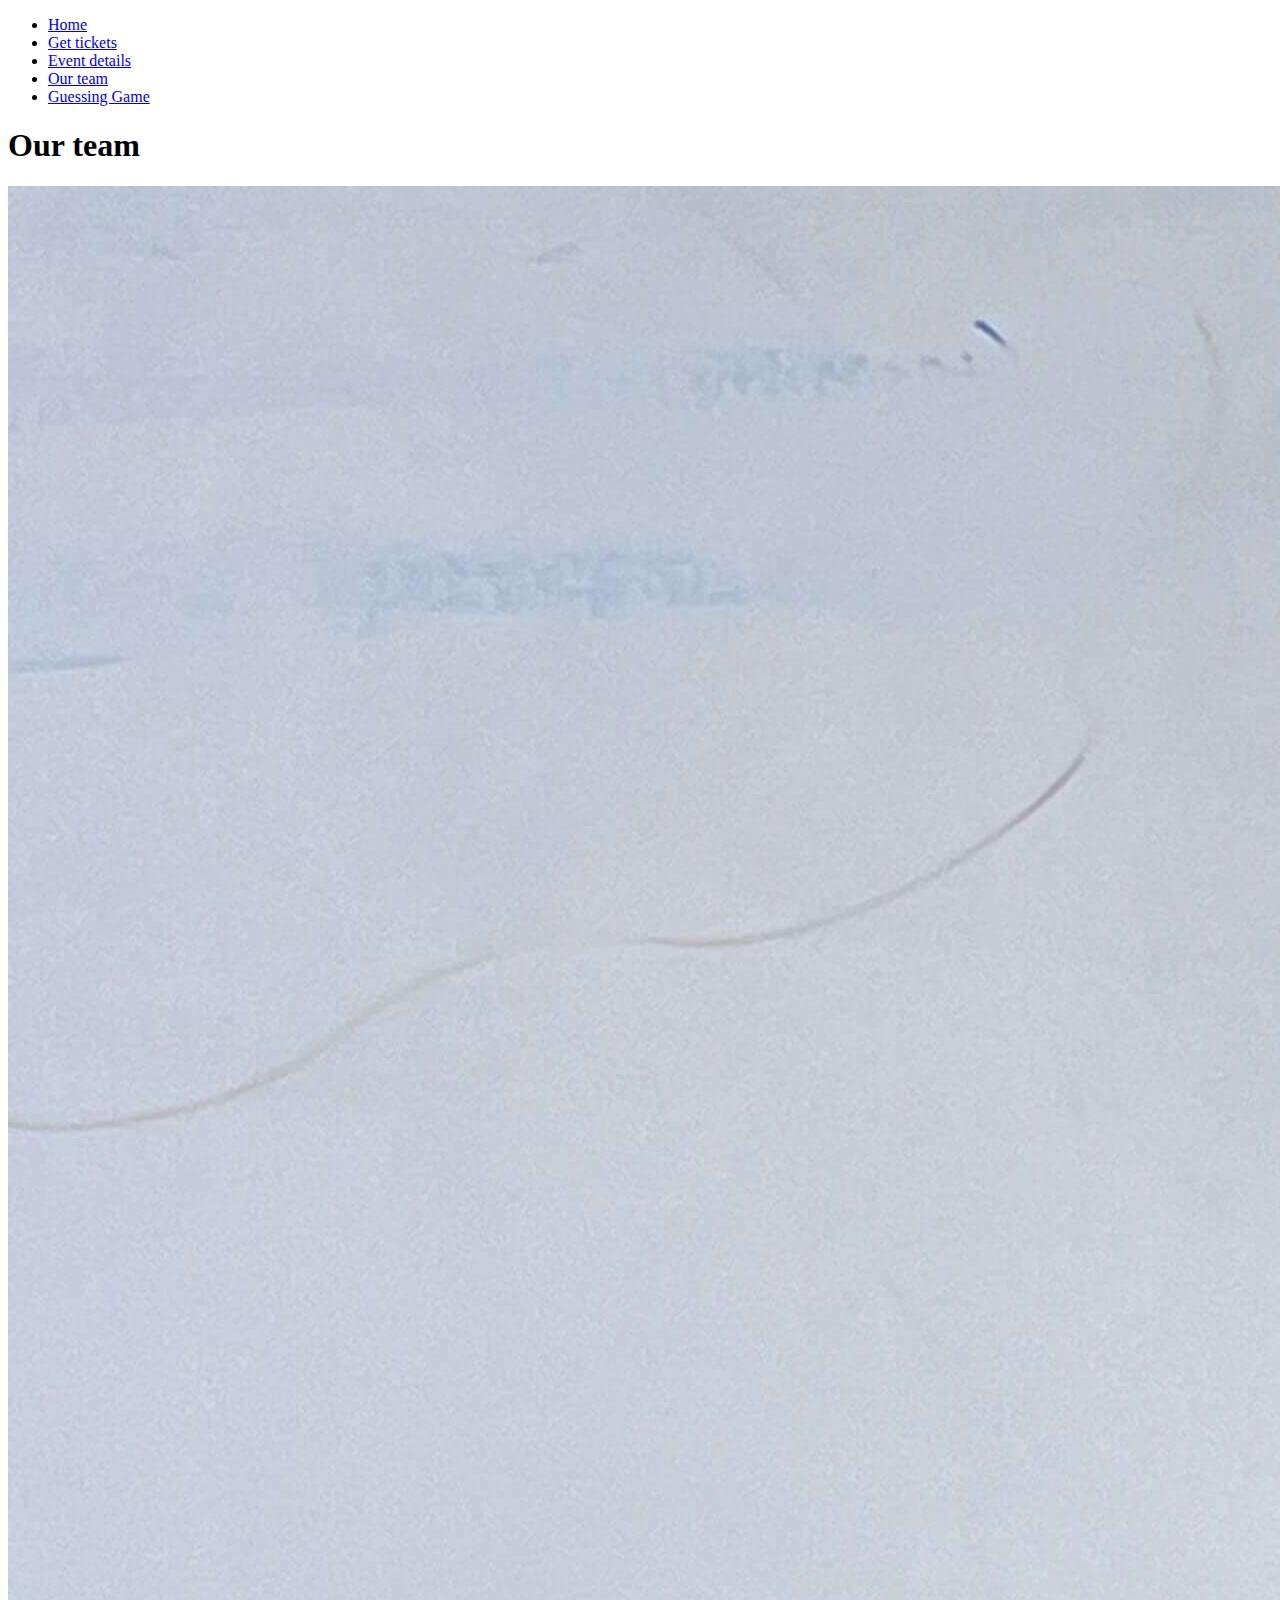
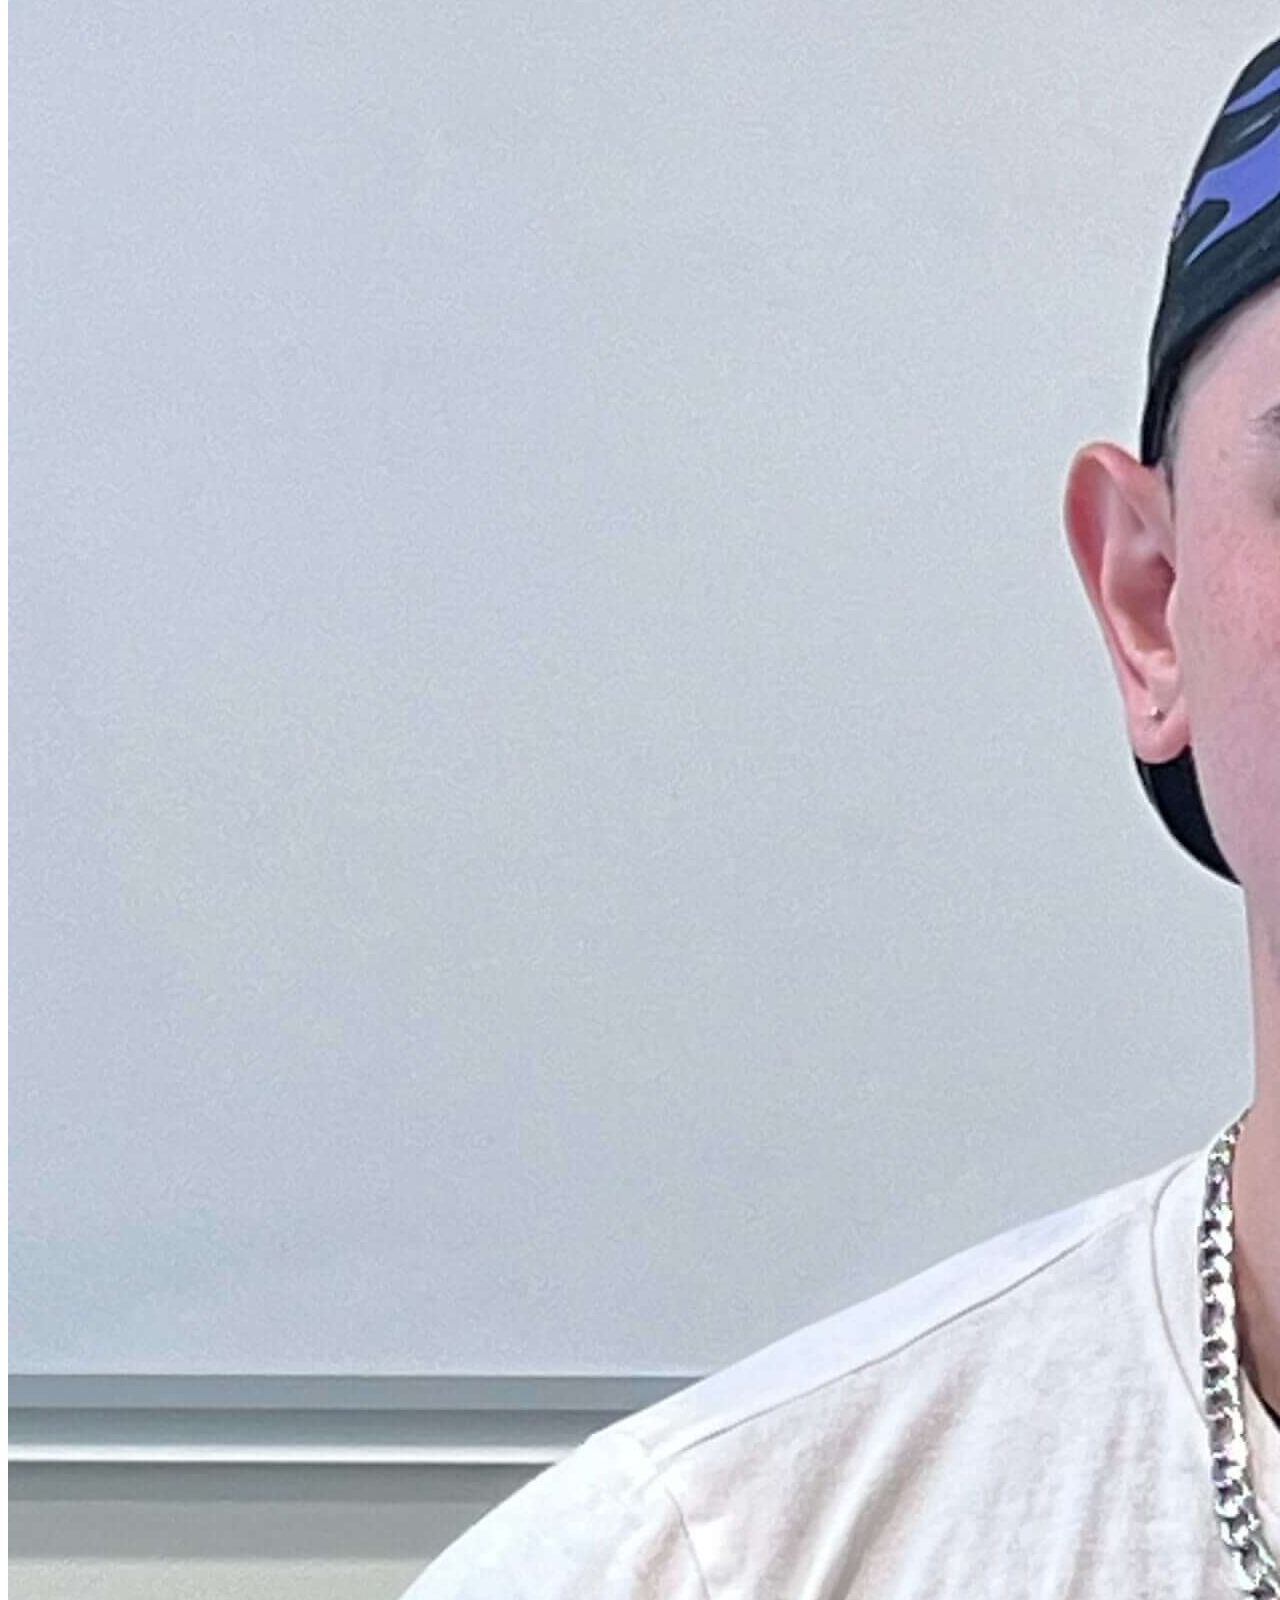
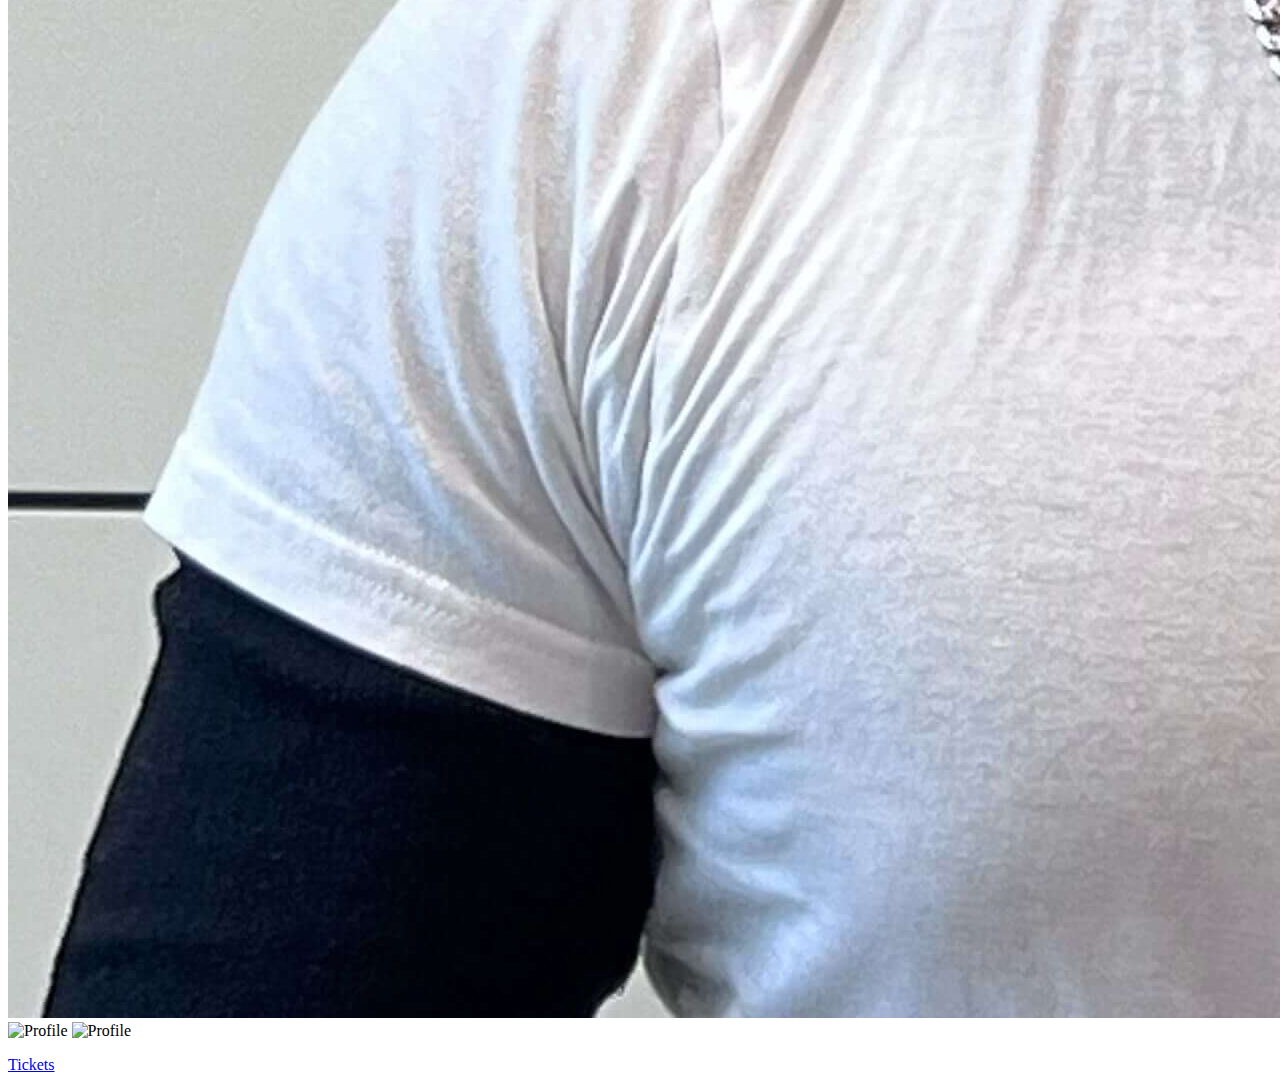
==== page4.html @ 119efa30 "first commit" ====
<!DOCTYPE html>
<html lang="en">
<head>
	<title>Global Action</title>
	<link rel="stylesheet" href="style.css">
	
</head>
<body>
	<div class="wrapper">
		<div class="navbar">
			<ul>
				<li><a href="index.html">Home</a></li>
				<li><a href="page2.html">Get tickets</a></li>
				<li><a href="page3.html">Event details</a></li>
				<li><a href="page4.html">Our team</a></li>
				<li><a href="page5.html">Guessing Game</a></li>
			</ul>
		</div>
		<div class="header">
			<h1>Our team</h1>
			<img class="profileImage" src="Damien.jpg" alt="Profile"/>
			<img class="profileImage" src="Bogdan.jpg" alt="Profile"/>
			<img class="profileImage" src="Linru.jpg" alt="Profile"/>
		</div>
		<div class="main">
			<p></p>
		</div>
	</div>
	
	
	<a href="page2.html">Tickets</a>
</body>

</html>
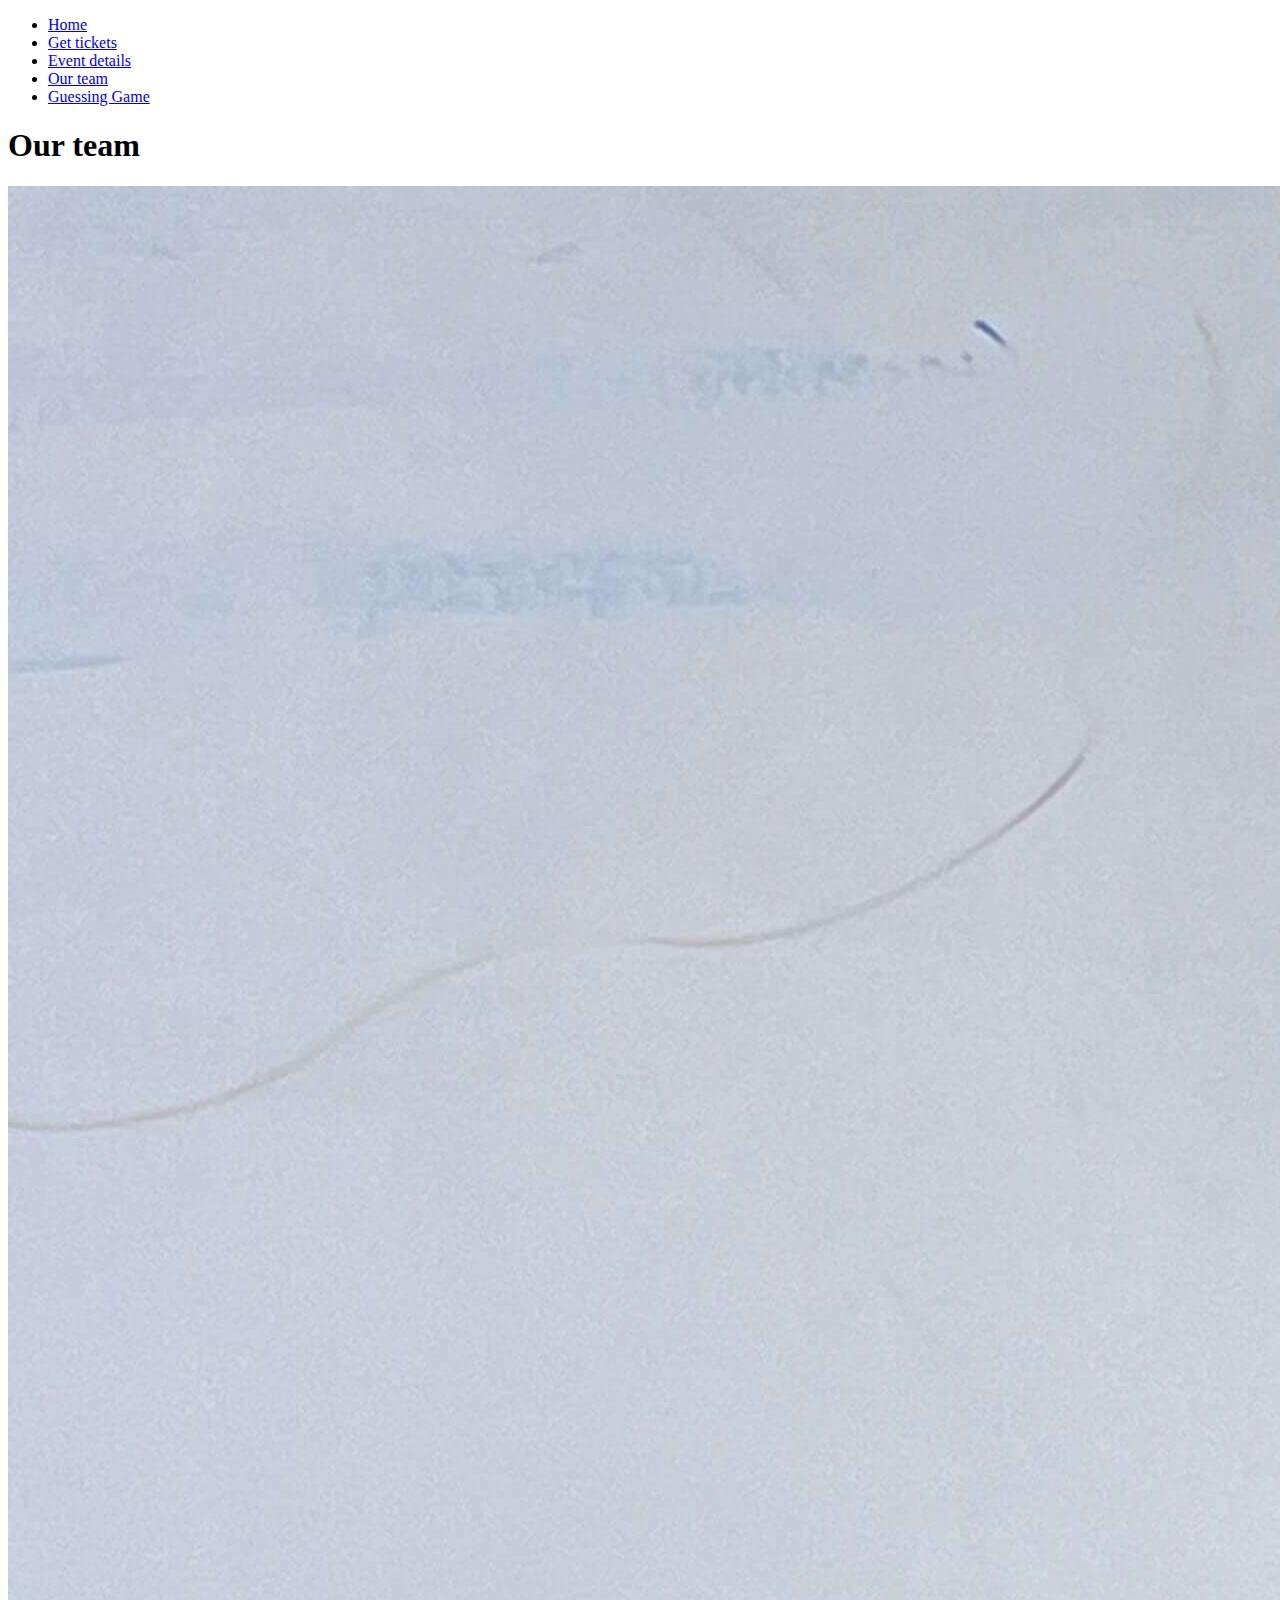
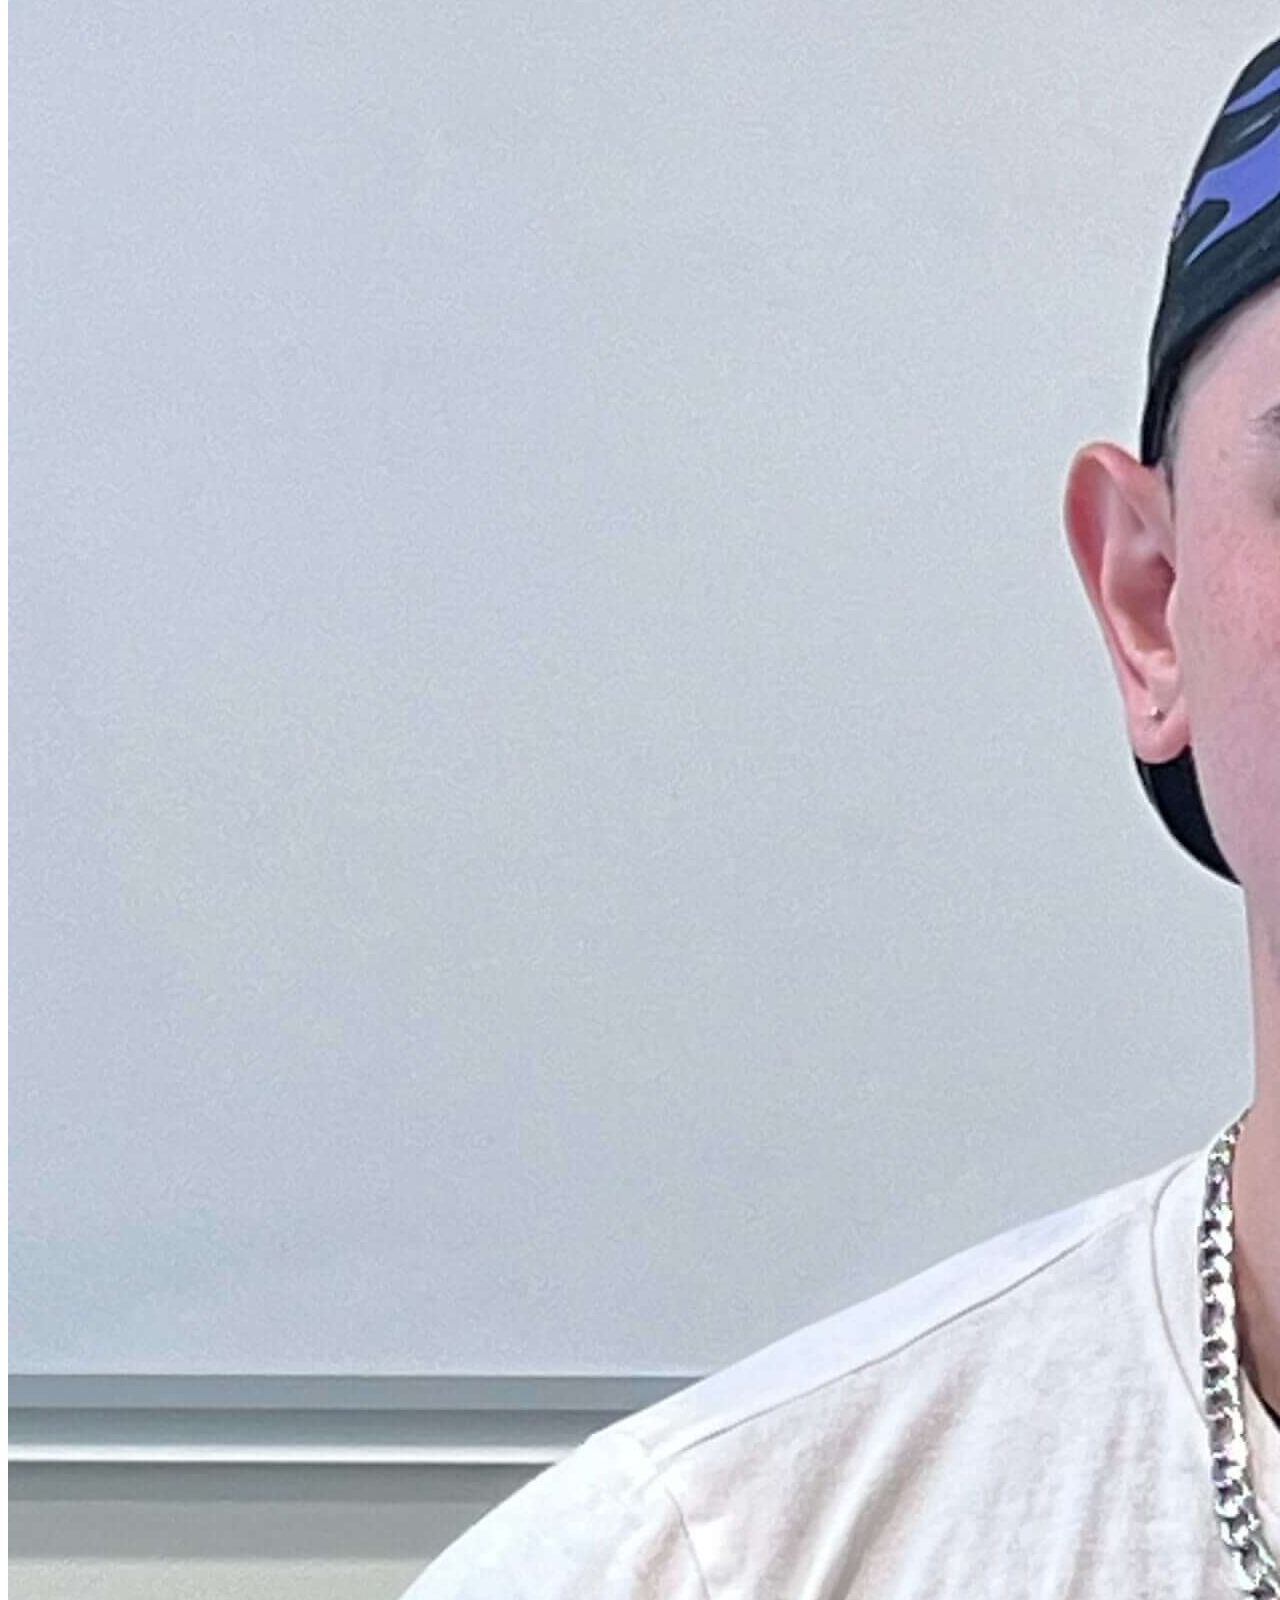
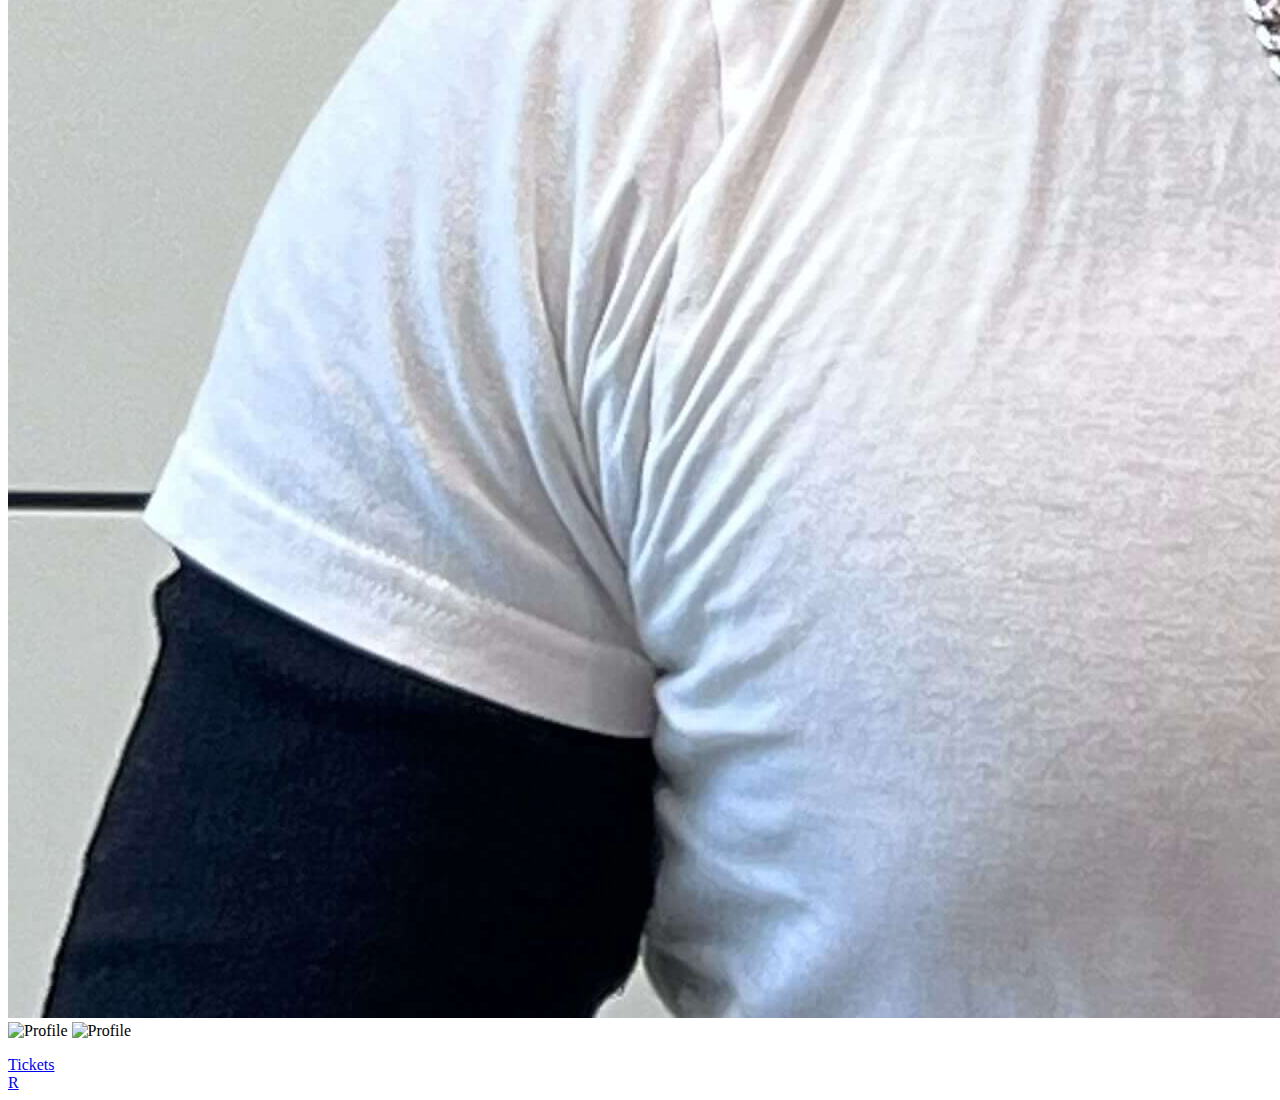
==== commit 88eb178d: "second commit" ====
--- a/page4.html
+++ b/page4.html
@@ -1,21 +1,36 @@
 <!DOCTYPE html>
 <html lang="en">
 <head>
+	<meta charset="utf-8">
+    <meta name="viewport" content="width=device-width, initial-scale=1">
+	
+	<link href="https://cdn.jsdelivr.net/npm/bootstrap@5.3.2/dist/css/bootstrap.min.css" rel="stylesheet" integrity="sha384-T3c6CoIi6uLrA9TneNEoa7RxnatzjcDSCmG1MXxSR1GAsXEV/Dwwykc2MPK8M2HN" crossorigin="anonymous">
 	<title>Global Action</title>
-	<link rel="stylesheet" href="style.css">
+	
 	
 </head>
 <body>
-	<div class="wrapper">
-		<div class="navbar">
-			<ul>
-				<li><a href="index.html">Home</a></li>
-				<li><a href="page2.html">Get tickets</a></li>
-				<li><a href="page3.html">Event details</a></li>
-				<li><a href="page4.html">Our team</a></li>
-				<li><a href="page5.html">Guessing Game</a></li>
-			</ul>
-		</div>
+		<div class="container-fluid">
+			<div class="navbar">
+				<ul>
+					<li class="nav-item">
+						<a class="nav-link" href="index.html">Home</a>
+					</li>
+					<li class="nav-item">
+						<a class="nav-link" href="page2.html">Get tickets</a>
+					</li>
+					<li class="nav-item">
+						<a class="nav-link" href="page3.html">Event details</a>
+					</li>
+					<li class="nav-item">
+						<a class="nav-link" href="page4.html">Our team</a>
+					</li>
+					<li class="nav-item">
+						<a class="nav-link" href="page5.html">Guessing Game</a>
+					</li>
+				</ul>
+			</div>
+		
 		<div class="header">
 			<h1>Our team</h1>
 			<img class="profileImage" src="Damien.jpg" alt="Profile"/>
@@ -25,10 +40,13 @@
 		<div class="main">
 			<p></p>
 		</div>
+		</div>
 	</div>
-	
-	
 	<a href="page2.html">Tickets</a>
+	<br>
+	<a href="https://www.pexels.com/photo/person-with-toy-airplane-on-world-map-3769138/">R</a>
+	<script src="https://cdn.jsdelivr.net/npm/bootstrap@5.3.2/dist/js/bootstrap.bundle.min.js" integrity="sha384-C6RzsynM9kWDrMNeT87bh95OGNyZPhcTNXj1NW7RuBCsyN/o0jlpcV8Qyq46cDfL" crossorigin="anonymous"></script>
 </body>
 
-</html>+</html>
+
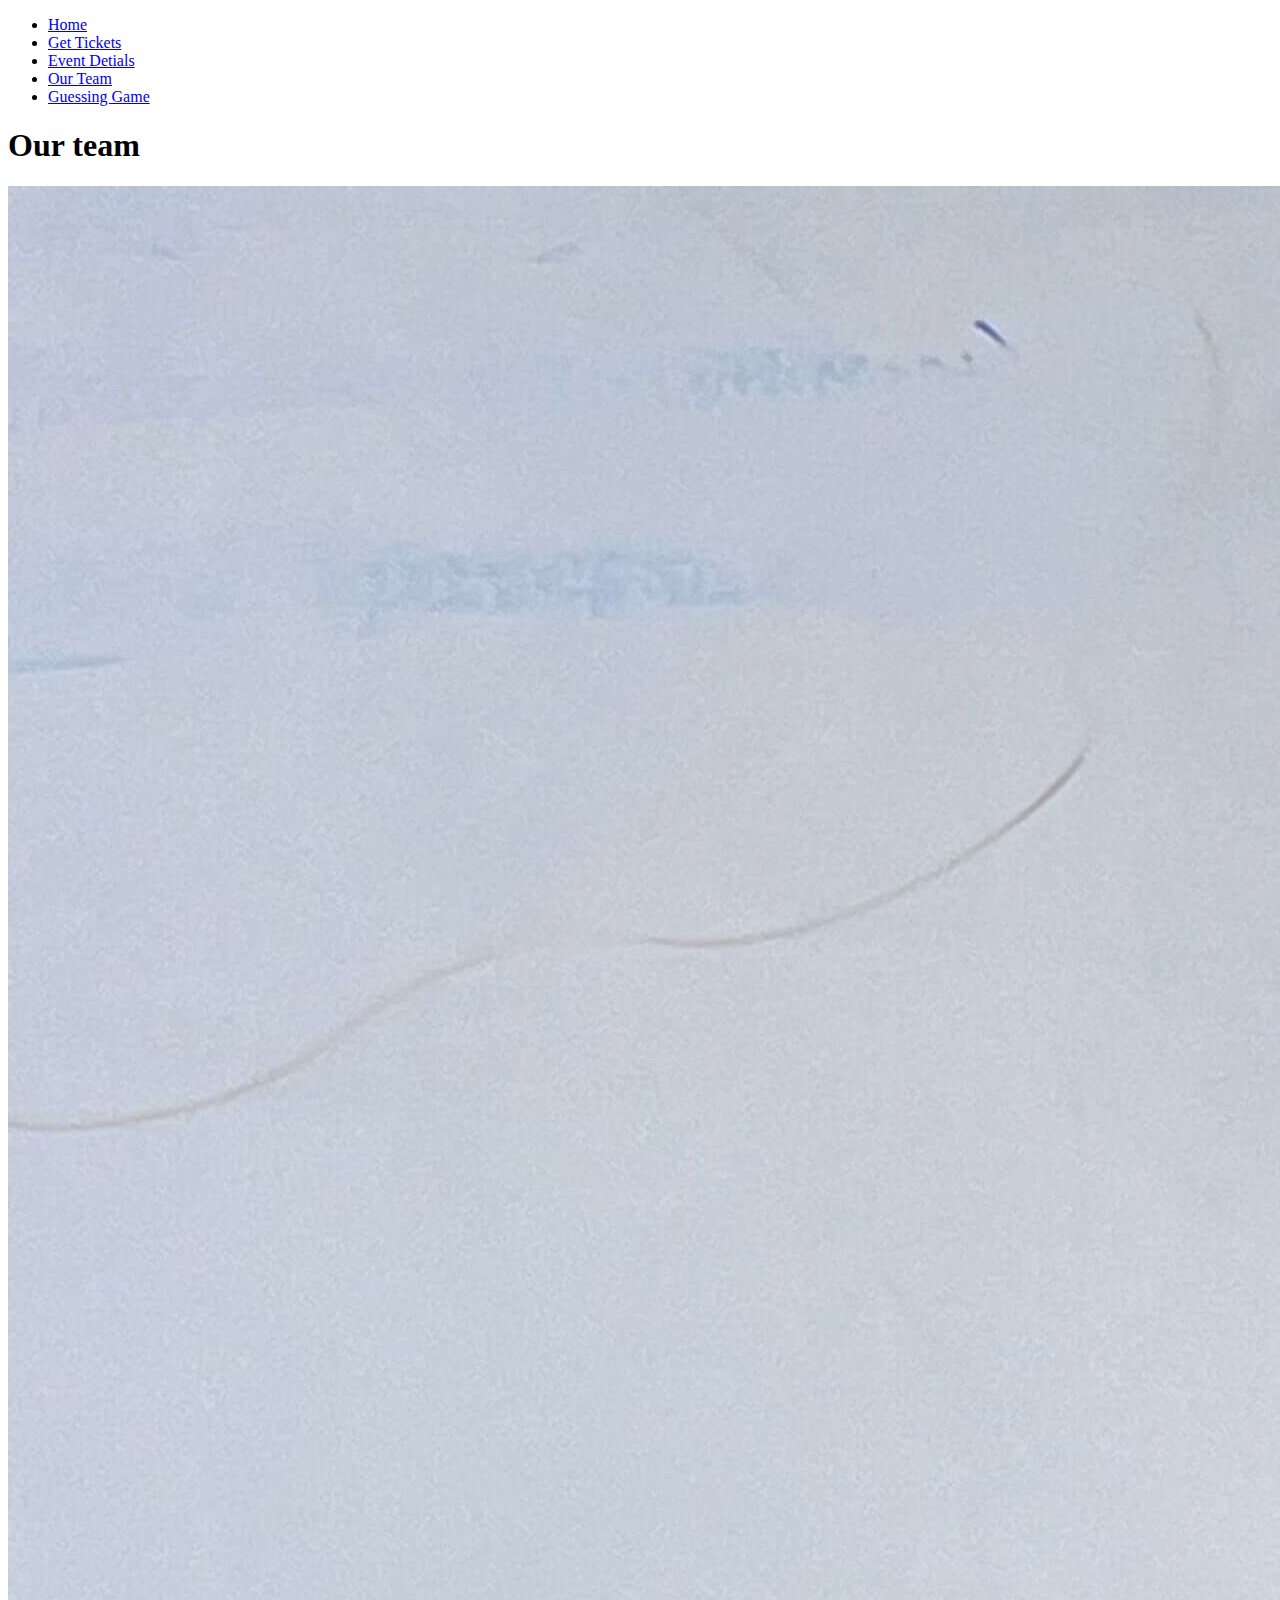
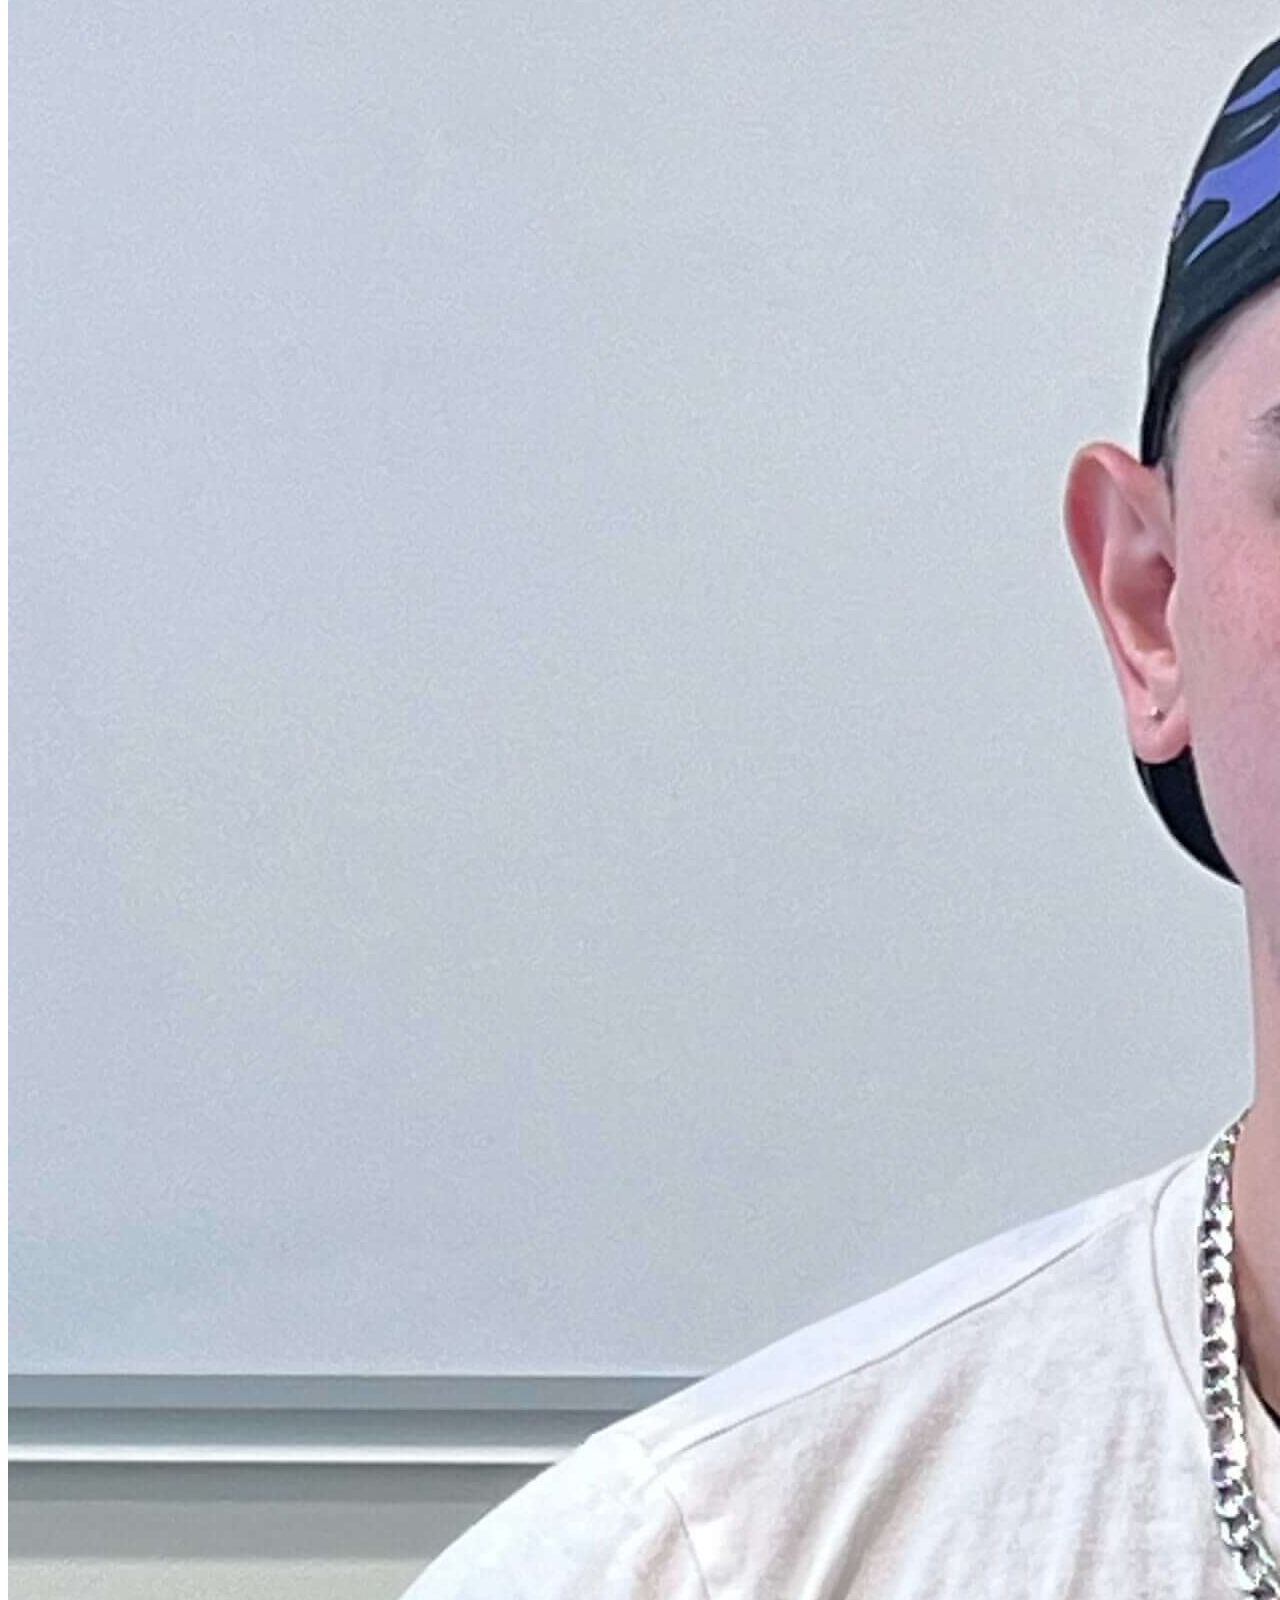
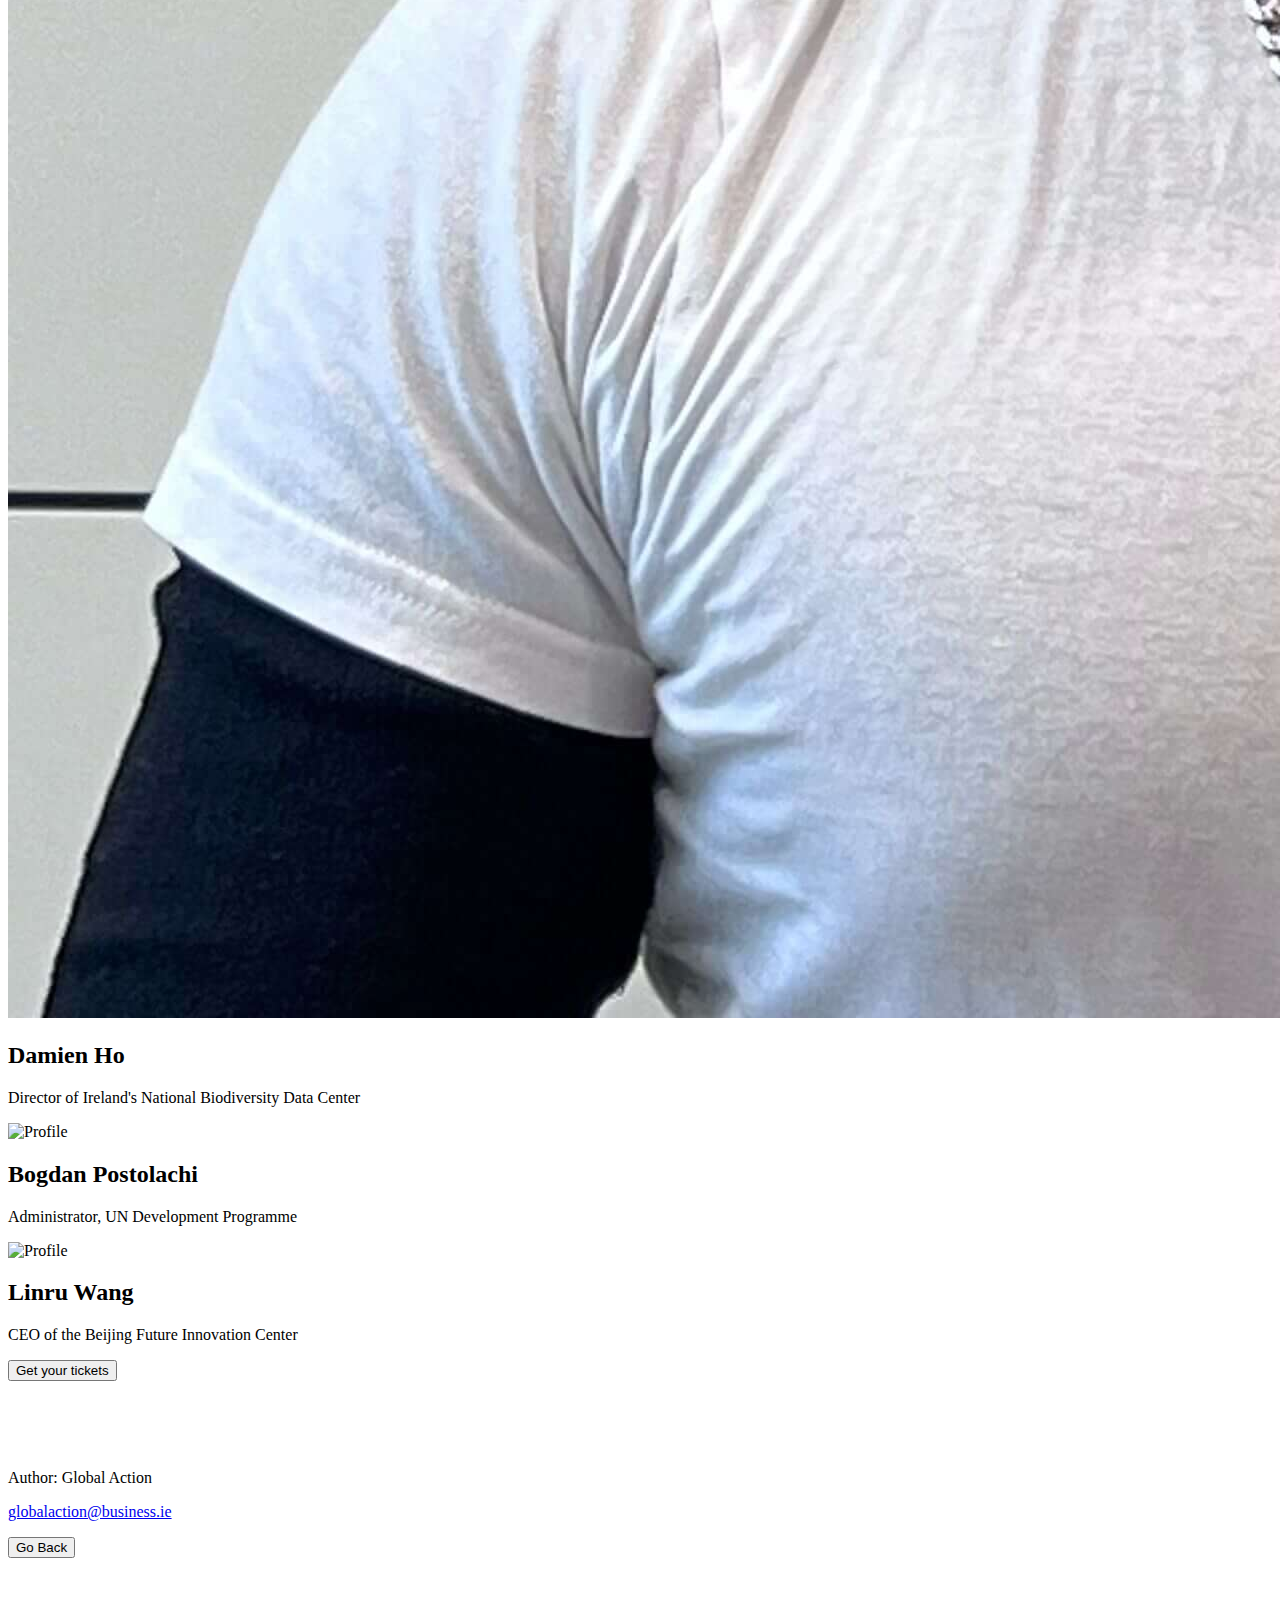
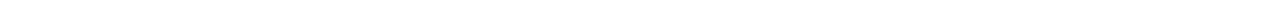
==== commit a005ebe1: "added some elemnets(images&videos)" ====
--- a/page4.html
+++ b/page4.html
@@ -1,51 +1,110 @@
 <!DOCTYPE html>
 <html lang="en">
 <head>
-	<meta charset="utf-8">
-    <meta name="viewport" content="width=device-width, initial-scale=1">
+	<!--copied and pasted from W3School metadata-->
+	<meta charset="UTF-8">
+	<meta name="description" content="Global Action page4/Home page">
+	<meta name="keywords" content="HTML, CSS, JavaScript">
+	<meta name="author" content="Linru Wang">
+	<meta name="viewport" content="width=device-width, initial-scale=1.0">
+	<link rel="stylesheet" href="styles.css">
+	<!--Connect to google fonts-->
+	<link rel="preconnect" href="https://fonts.googleapis.com">
+	<link rel="preconnect" href="https://fonts.gstatic.com" crossorigin>
+	<link href="https://fonts.googleapis.com/css2?family=Lora:wght@700&family=Source+Sans+3:wght@500&display=swap" rel="stylesheet">
+	<!-- Going to use bootstrap container to maintain the page -->
+	<link href="https://cdn.jsdelivr.net/npm/bootstrap@5.3.2/dist/css/bootstrap.min.css" rel="stylesheet" integrity="sha384-T3c6CoIi6uLrA9TneNEoa7RxnatzjcDSCmG1MXxSR1GAsXEV/Dwwykc2MPK8M2HN" crossorigin="anonymous">
 	
-	<link href="https://cdn.jsdelivr.net/npm/bootstrap@5.3.2/dist/css/bootstrap.min.css" rel="stylesheet" integrity="sha384-T3c6CoIi6uLrA9TneNEoa7RxnatzjcDSCmG1MXxSR1GAsXEV/Dwwykc2MPK8M2HN" crossorigin="anonymous">
 	<title>Global Action</title>
 	
 	
 </head>
 <body>
-		<div class="container-fluid">
-			<div class="navbar">
-				<ul>
-					<li class="nav-item">
-						<a class="nav-link" href="index.html">Home</a>
-					</li>
-					<li class="nav-item">
-						<a class="nav-link" href="page2.html">Get tickets</a>
-					</li>
-					<li class="nav-item">
-						<a class="nav-link" href="page3.html">Event details</a>
-					</li>
-					<li class="nav-item">
-						<a class="nav-link" href="page4.html">Our team</a>
-					</li>
-					<li class="nav-item">
-						<a class="nav-link" href="page5.html">Guessing Game</a>
-					</li>
-				</ul>
+	<!-- Going to use bootstrap container to maintain the page -->
+	<div class="container-fluid"> 
+		<div class="text-bg-dark p-3">
+			<ul class="nav justify-content-center"> 
+				<li class="nav-item">
+					<a class="nav-link active" href="index.html">Home</a>
+				</li>
+				<li class="nav-item">
+					<a class="nav-link active" href="page2.html">Get Tickets</a>
+				</li>
+				<li class="nav-item">
+					<a class="nav-link active" href="page3.html">Event Detials</a>
+				</li>
+				<li class="nav-item">
+					<a class="nav-link active" href="page4.html">Our Team</a>
+				</li>
+				<li class="nav-item">
+					<a class="nav-link active" href="page5.html">Guessing Game</a>
+				</li>
+					  
+			</ul>
+		</div> 
+	</div>
+		<div class="header">
+			<!--Making the head in the center of page-->
+			<div class="row text-center">  
+				<div class="col-sm-12">
+					<h1>Our team</h1>
+				</div>
 			</div>
-		
-		<div class="header">
-			<h1>Our team</h1>
-			<img class="profileImage" src="Damien.jpg" alt="Profile"/>
-			<img class="profileImage" src="Bogdan.jpg" alt="Profile"/>
-			<img class="profileImage" src="Linru.jpg" alt="Profile"/>
+			
 		</div>
-		<div class="main">
-			<p></p>
+		<!--Code to create the columns -->
+		<div class="main">	
+			<div class="row">
+			<div class="col-sm-4">
+				<img class="profileImage" src="images/Damien.jpg" alt="Profile"/>
+				<h2>Damien Ho</h2>
+				<p>Director of Ireland's National Biodiversity Data Center</p>
+			</div>
+			<div class="col-sm-4">
+				<img class="profileImage" src="images/Bogdan.jpg" alt="Profile"/>
+				<h2>Bogdan Postolachi</h2>
+				<p>Administrator, UN Development Programme</p>
+			</div>
+			<div class="col-sm-4">
+				<img class="profileImage" src="images/Linru.jpg" alt="Profile"/>
+				<h2>Linru Wang</h2>
+				<p>CEO of the Beijing Future Innovation Center </p>
+			</div>
+			</div>
 		</div>
+	    <!--Going to have button for each page which connected to tickets page and make them in the center of page-->
+		<div class="row text-center">
+			<div class="col-sm-12">
+				<a href = "page2.html" id="tickets"><button type="button" onclick="document.getElementById('tickets').innerHTML = Date()">Get your tickets</button></a>
+			</div>
+		</div>
+	<br> 
+
+
+	<script src="https://cdn.jsdelivr.net/npm/bootstrap@5.3.2/dist/js/bootstrap.bundle.min.js" integrity="sha384-C6RzsynM9kWDrMNeT87bh95OGNyZPhcTNXj1NW7RuBCsyN/o0jlpcV8Qyq46cDfL" crossorigin="anonymous">
+	</script>
+	
+	<br><br><br>
+	
+	<footer>
+	<p>Author: Global Action</p>
+	<p><a href="index.html">globalaction@business.ie</a></p>
+	<!--It is a Web history API came from W3School-->
+	<div class="row text-center">
+		<div class="col-sm-12">
+			<button onclick="myFunction()">Go Back</button>
+			<!--use Javascript window history back-->
+			<script> 
+				function myFunction() {
+				window.history.back();
+				}
+			</script>
 		</div>
 	</div>
-	<a href="page2.html">Tickets</a>
-	<br>
-	<a href="https://www.pexels.com/photo/person-with-toy-airplane-on-world-map-3769138/">R</a>
-	<script src="https://cdn.jsdelivr.net/npm/bootstrap@5.3.2/dist/js/bootstrap.bundle.min.js" integrity="sha384-C6RzsynM9kWDrMNeT87bh95OGNyZPhcTNXj1NW7RuBCsyN/o0jlpcV8Qyq46cDfL" crossorigin="anonymous"></script>
+	</footer>
+	<br><br><br>
+	
+
 </body>
 
 </html>
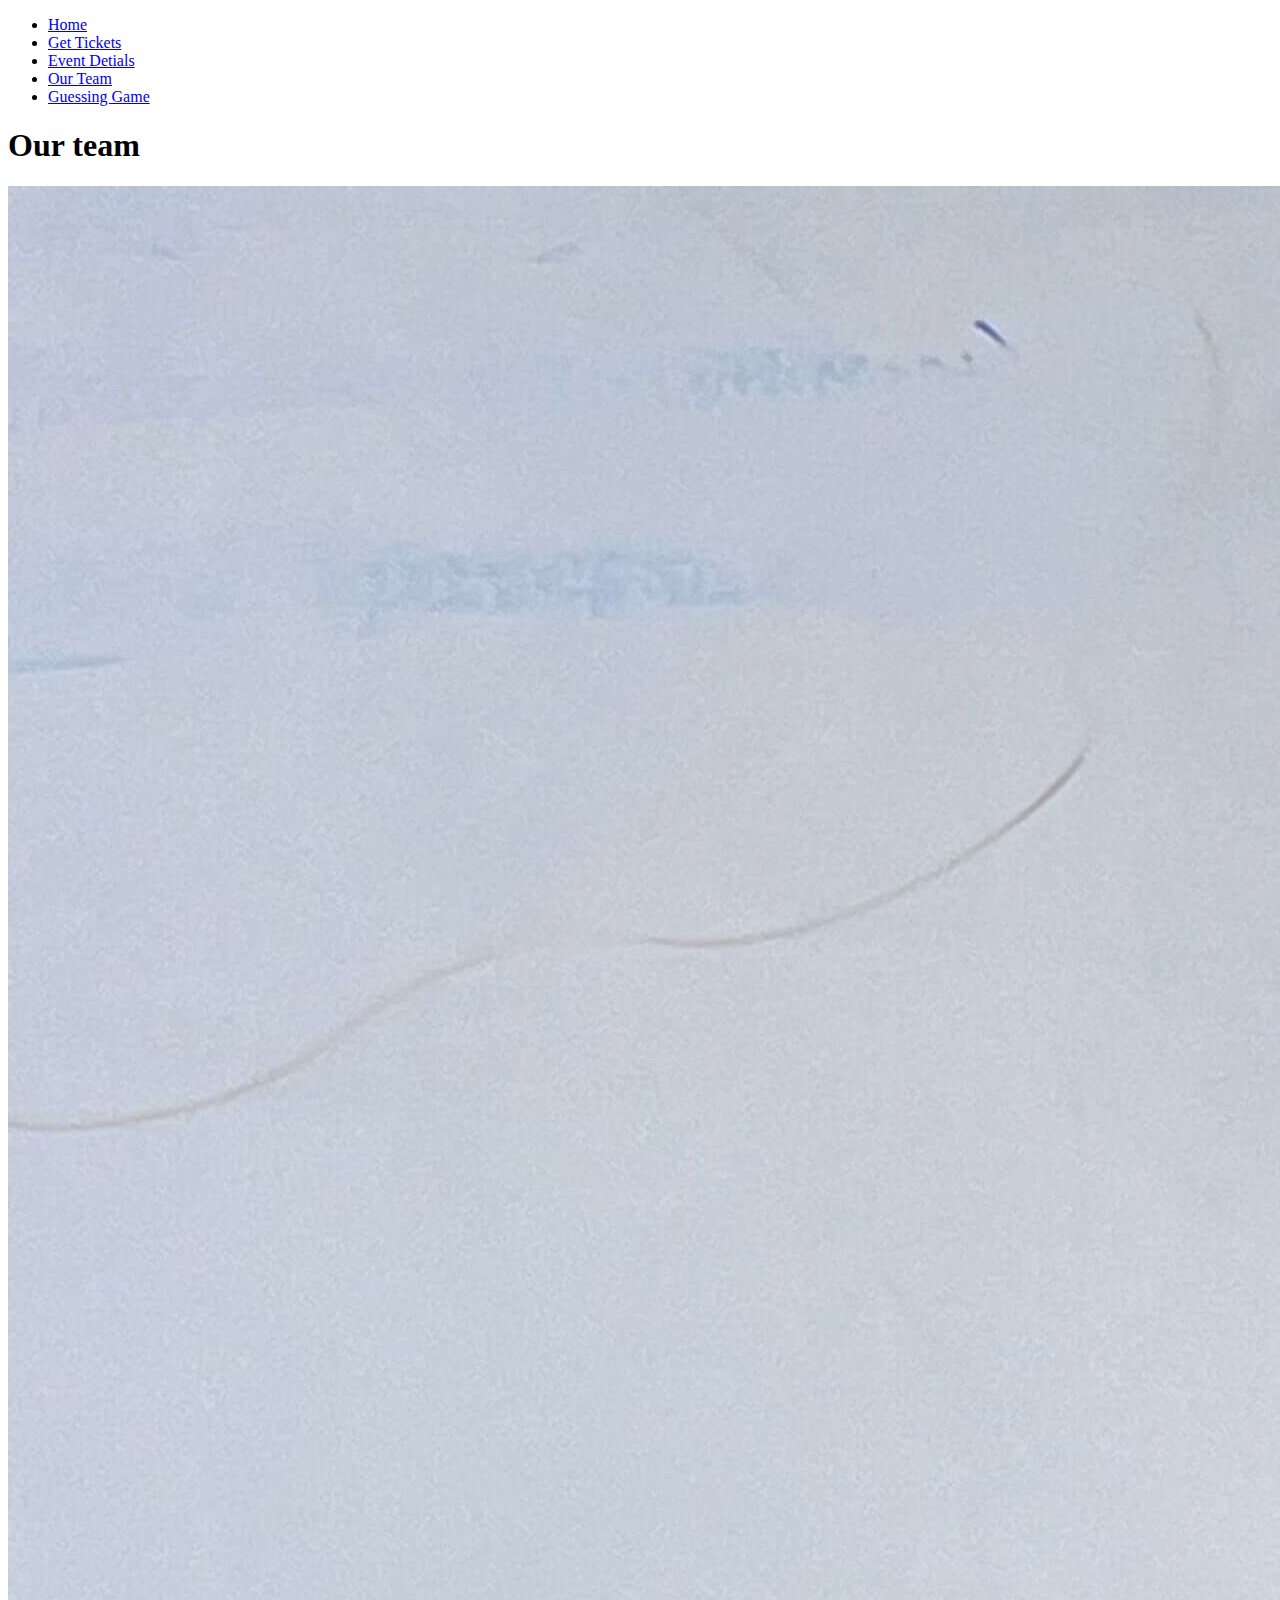
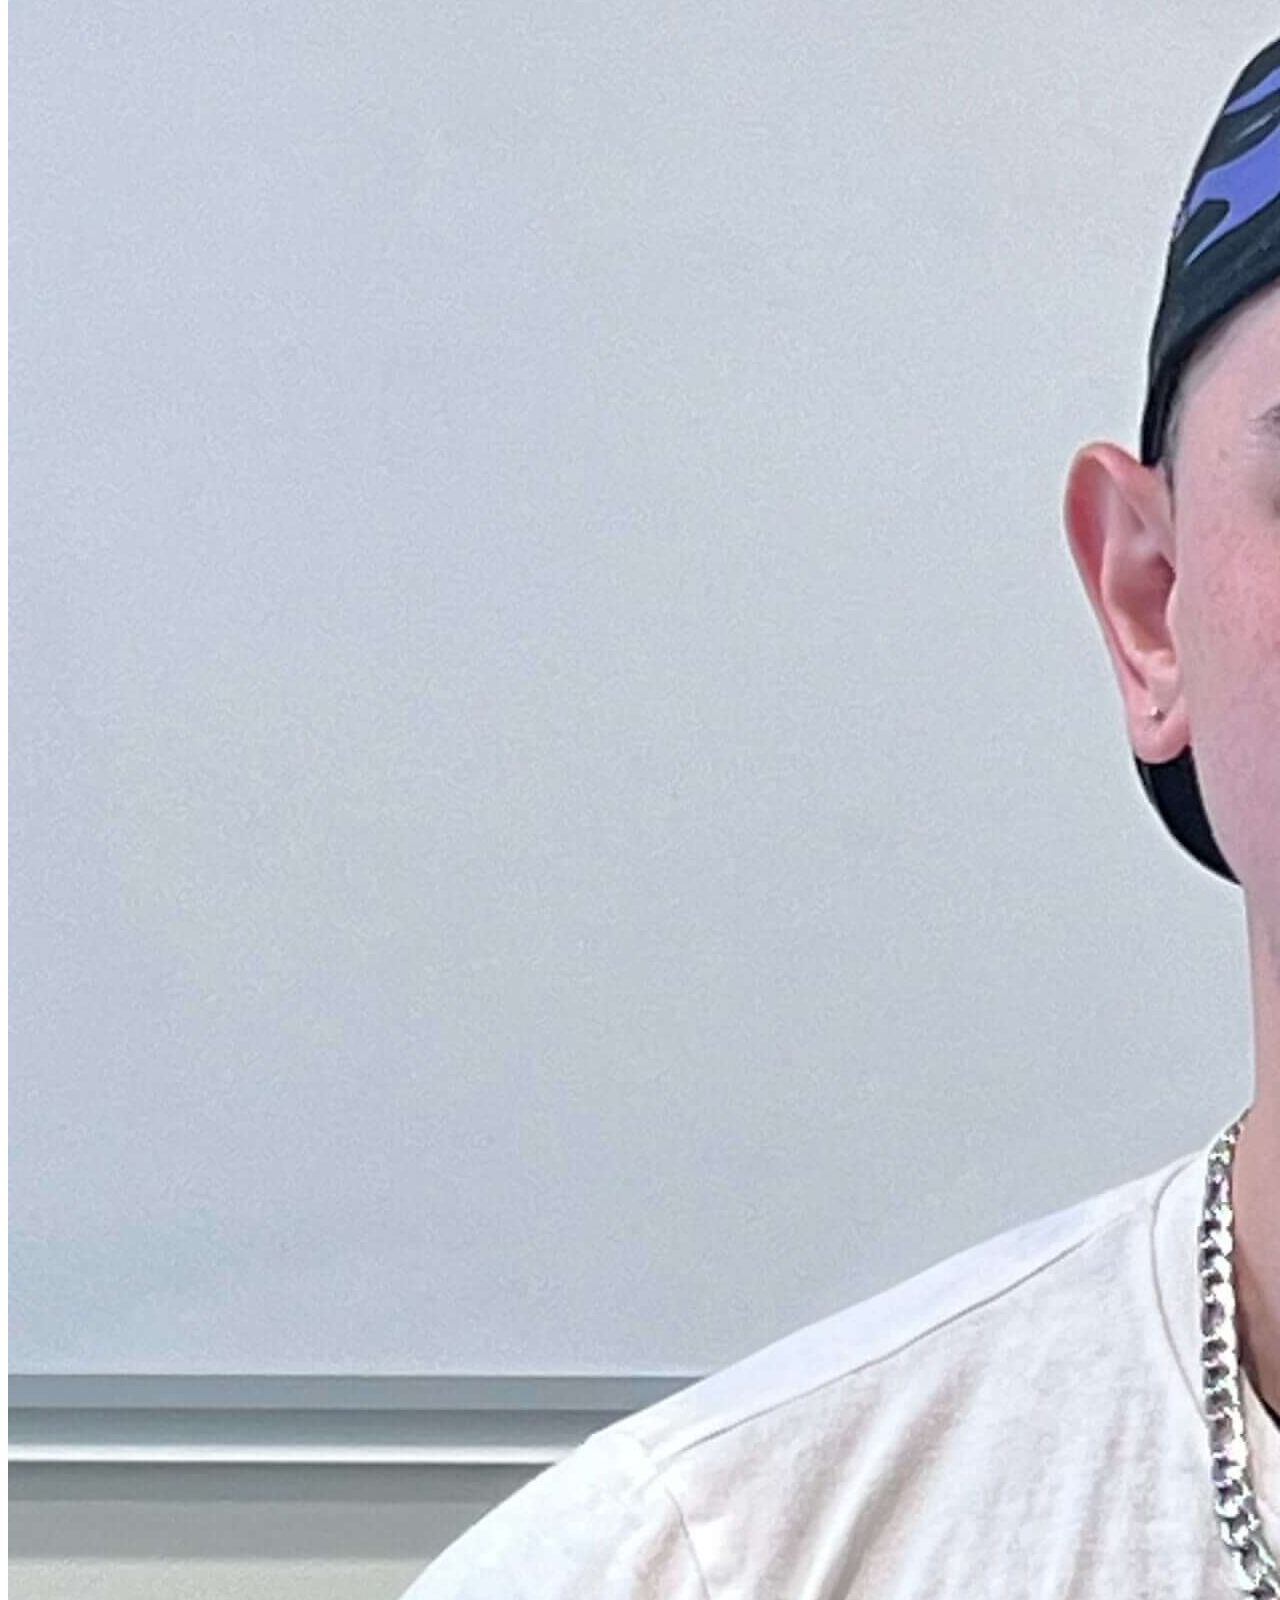
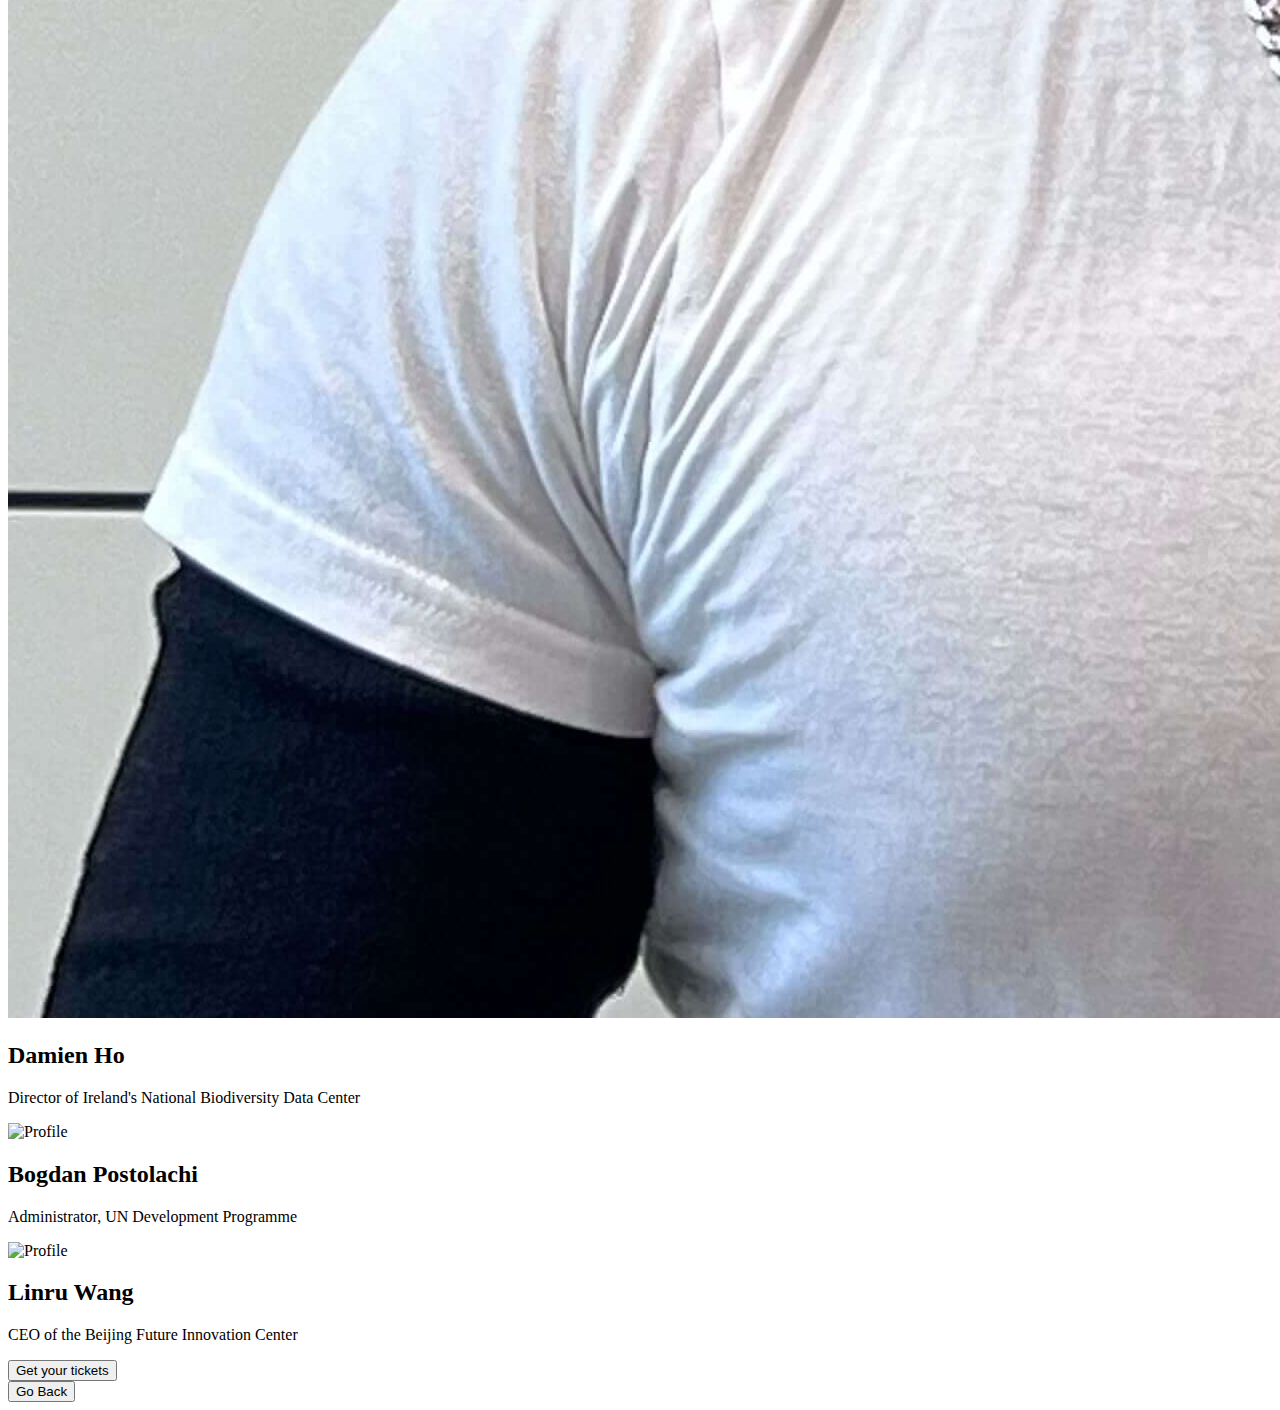
==== commit f3523629: "css folder & edit commit" ====
--- a/page4.html
+++ b/page4.html
@@ -1,3 +1,5 @@
+<!--Linru Wang-->
+
 <!DOCTYPE html>
 <html lang="en">
 <head>
@@ -43,69 +45,60 @@
 			</ul>
 		</div> 
 	</div>
-		<div class="header">
-			<!--Making the head in the center of page-->
-			<div class="row text-center">  
+	
+		<!--Code to create the columns -->
+		<div class="main">			
+			<div class="row1 text-center">  
 				<div class="col-sm-12">
 					<h1>Our team</h1>
 				</div>
 			</div>
 			
+			<div class="row">
+				<div class="col-sm-4">
+					<img class="profileImage" src="images/Damien.jpg" alt="Profile"/>
+					<h2>Damien Ho</h2>
+					<p>Director of Ireland's National Biodiversity Data Center</p>
+				</div>
+				<div class="col-sm-4">
+					<img class="profileImage" src="images/Bogdan.jpg" alt="Profile"/>
+					<h2>Bogdan Postolachi</h2>
+					<p>Administrator, UN Development Programme</p>
+				</div>
+				<div class="col-sm-4">
+					<img class="profileImage" src="images/Linru.jpg" alt="Profile"/>
+					<h2>Linru Wang</h2>
+					<p>CEO of the Beijing Future Innovation Center </p>
+				</div>
+			</div>
+			
 		</div>
-		<!--Code to create the columns -->
-		<div class="main">	
-			<div class="row">
-			<div class="col-sm-4">
-				<img class="profileImage" src="images/Damien.jpg" alt="Profile"/>
-				<h2>Damien Ho</h2>
-				<p>Director of Ireland's National Biodiversity Data Center</p>
+	    
+
+
+	
+	
+	
+	<div class="footer">
+		<div class="row text-center">
+			<div class="col-sm-6">
+				<!--Going to have button for each page which connected to tickets page and make them in the center of page-->
+				<a href = "page2.html" id="tickets"><button type="button" onclick="document.getElementById('tickets').innerHTML = Date()">Get your tickets</button></a>
 			</div>
-			<div class="col-sm-4">
-				<img class="profileImage" src="images/Bogdan.jpg" alt="Profile"/>
-				<h2>Bogdan Postolachi</h2>
-				<p>Administrator, UN Development Programme</p>
-			</div>
-			<div class="col-sm-4">
-				<img class="profileImage" src="images/Linru.jpg" alt="Profile"/>
-				<h2>Linru Wang</h2>
-				<p>CEO of the Beijing Future Innovation Center </p>
-			</div>
+			<div class="col-sm-6">
+			<button onclick="myFunction()">Go Back</button>
 			</div>
 		</div>
-	    <!--Going to have button for each page which connected to tickets page and make them in the center of page-->
-		<div class="row text-center">
-			<div class="col-sm-12">
-				<a href = "page2.html" id="tickets"><button type="button" onclick="document.getElementById('tickets').innerHTML = Date()">Get your tickets</button></a>
-			</div>
-		</div>
-	<br> 
-
-
-	<script src="https://cdn.jsdelivr.net/npm/bootstrap@5.3.2/dist/js/bootstrap.bundle.min.js" integrity="sha384-C6RzsynM9kWDrMNeT87bh95OGNyZPhcTNXj1NW7RuBCsyN/o0jlpcV8Qyq46cDfL" crossorigin="anonymous">
-	</script>
-	
-	<br><br><br>
-	
-	<footer>
-	<p>Author: Global Action</p>
-	<p><a href="index.html">globalaction@business.ie</a></p>
-	<!--It is a Web history API came from W3School-->
-	<div class="row text-center">
-		<div class="col-sm-12">
-			<button onclick="myFunction()">Go Back</button>
+	</div>
 			<!--use Javascript window history back-->
 			<script> 
 				function myFunction() {
 				window.history.back();
 				}
 			</script>
-		</div>
-	</div>
-	</footer>
-	<br><br><br>
-	
+	<script src="https://cdn.jsdelivr.net/npm/bootstrap@5.3.2/dist/js/bootstrap.bundle.min.js" integrity="sha384-C6RzsynM9kWDrMNeT87bh95OGNyZPhcTNXj1NW7RuBCsyN/o0jlpcV8Qyq46cDfL" crossorigin="anonymous">
+	</script>
 
 </body>
 
-</html>
-
+</html>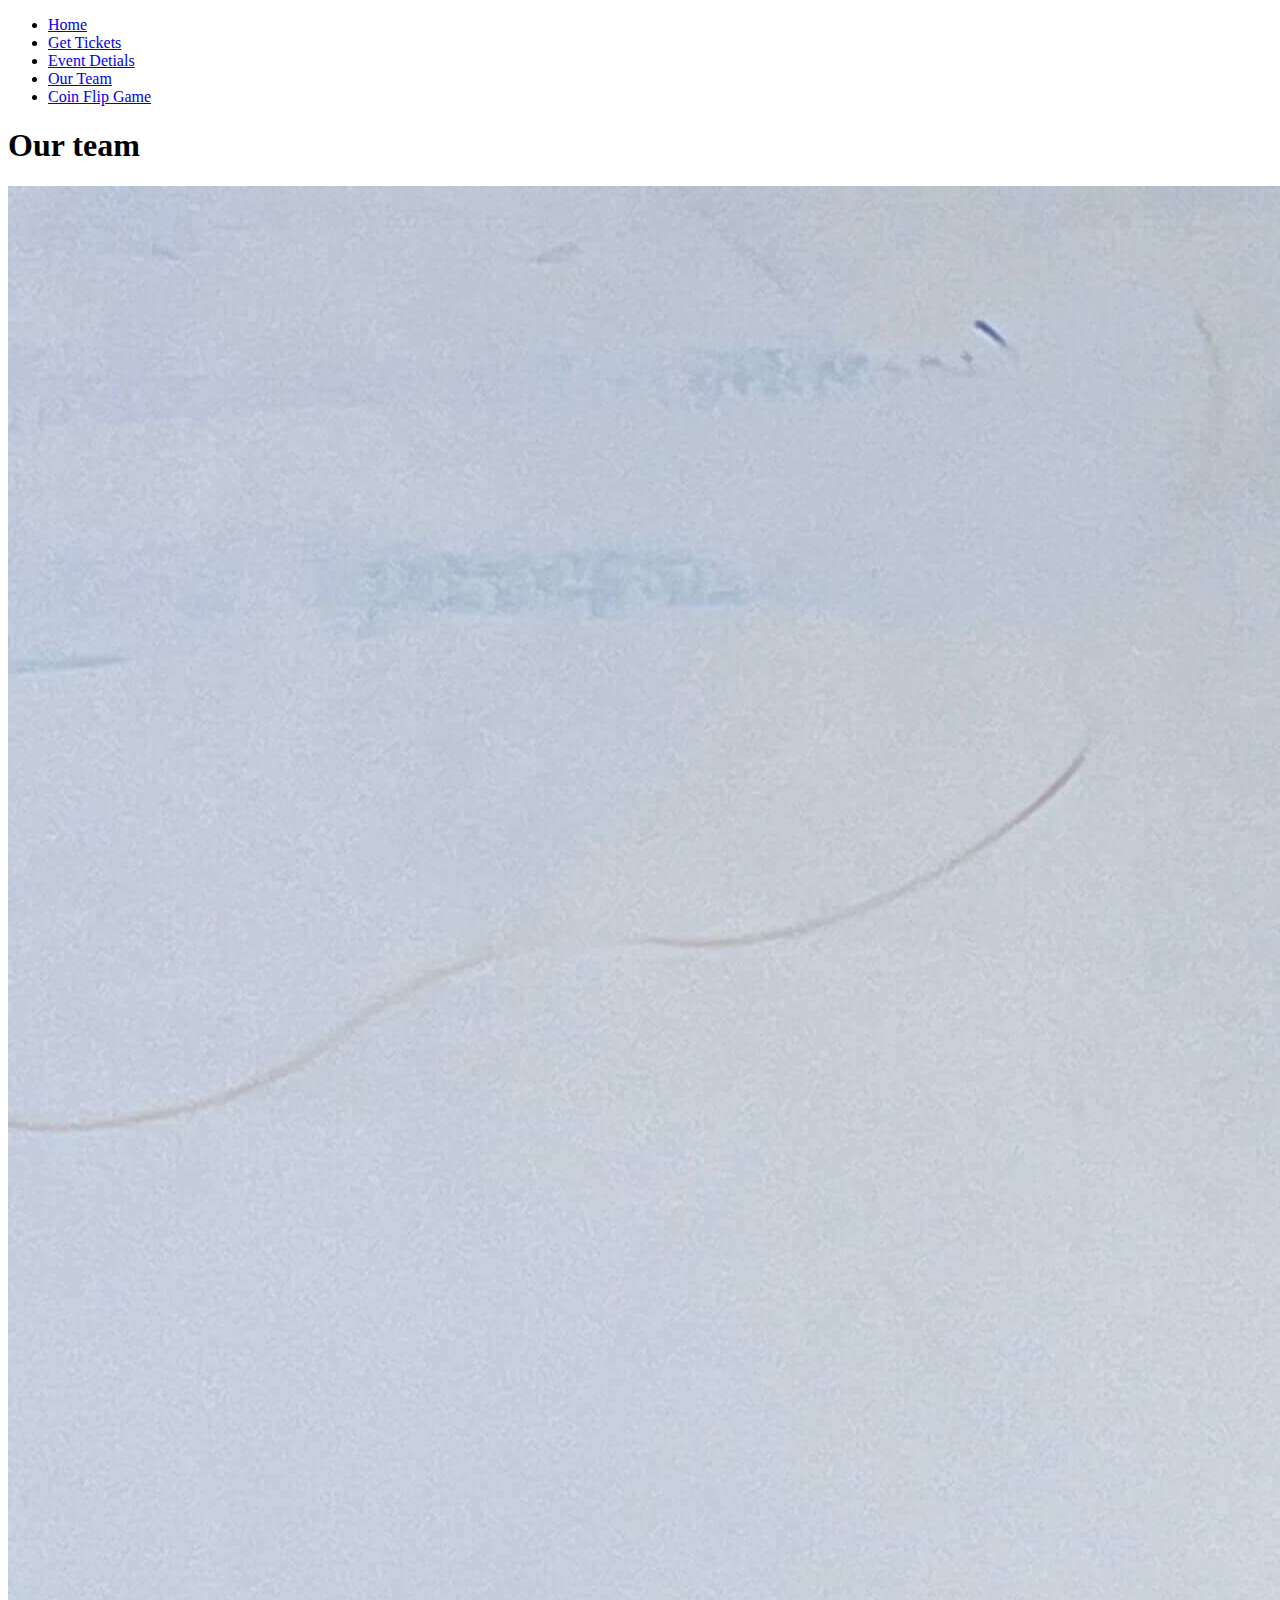
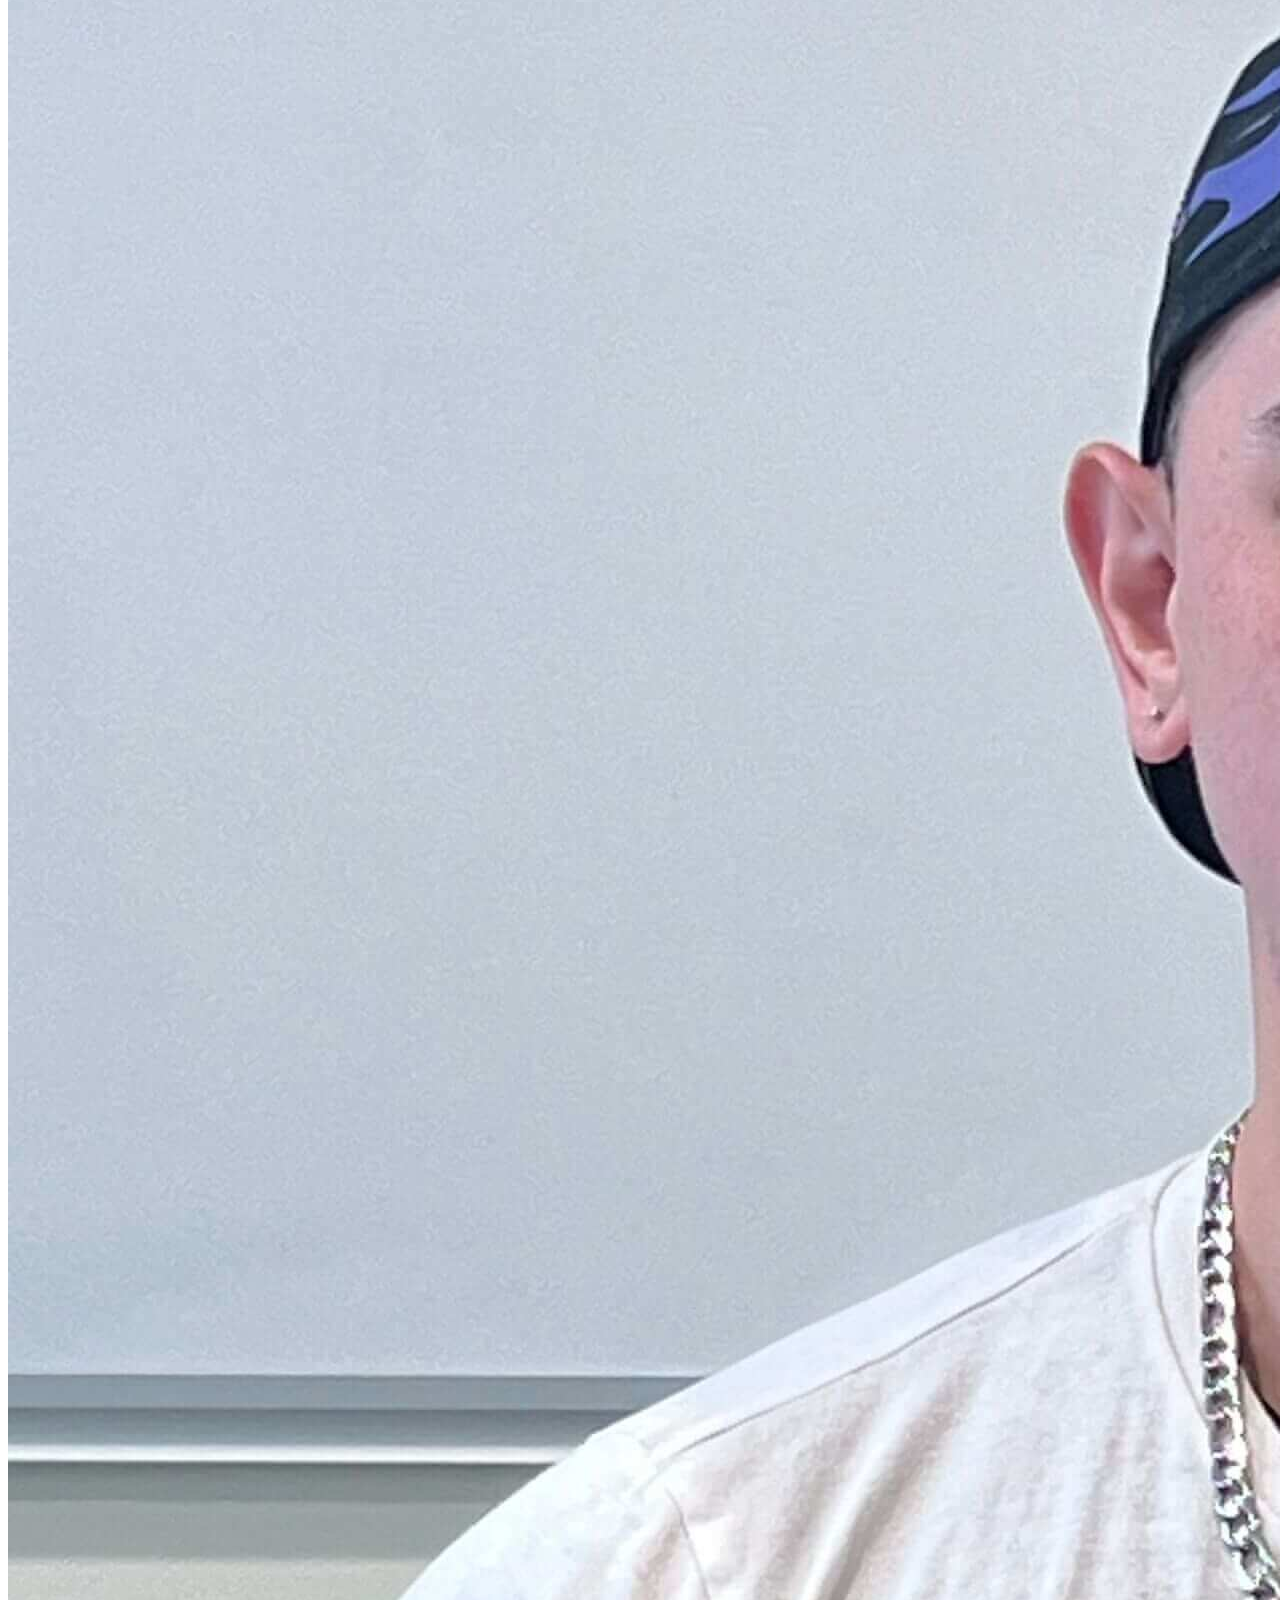
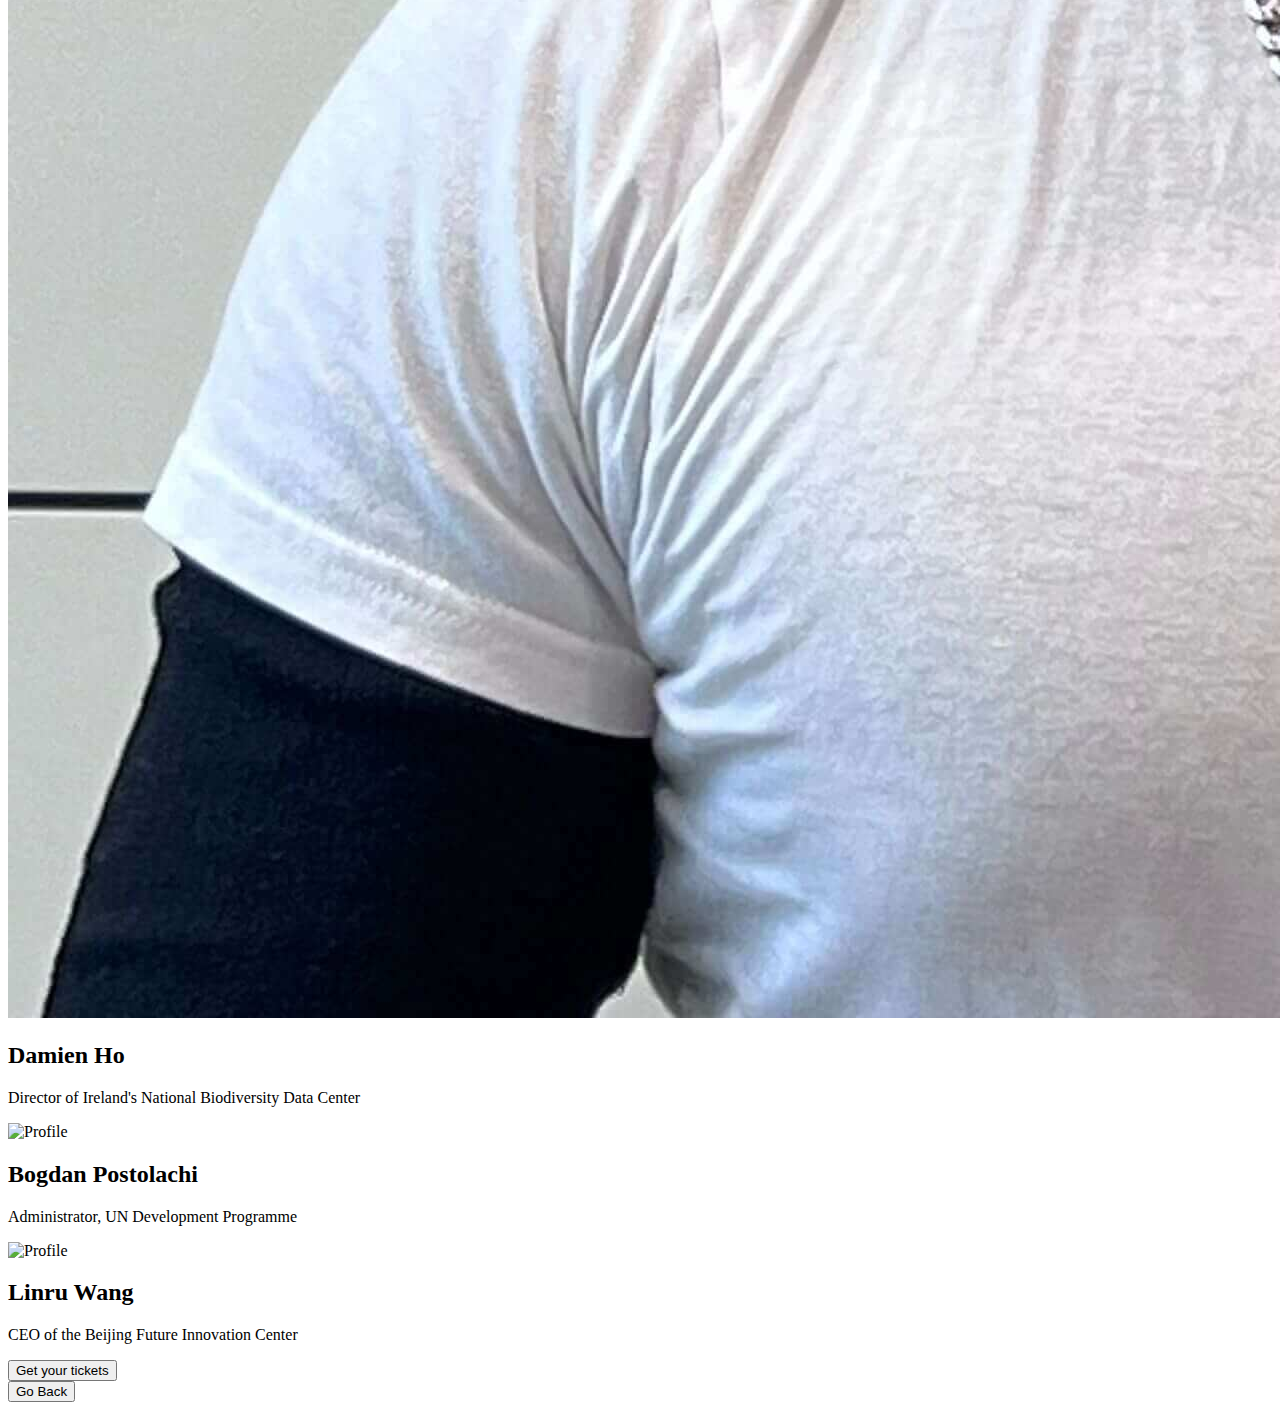
==== commit f3f69d32: "edit commit" ====
--- a/page4.html
+++ b/page4.html
@@ -3,7 +3,7 @@
 <!DOCTYPE html>
 <html lang="en">
 <head>
-	<!--copied and pasted from W3School metadata-->
+	<!--Copied and pasted from W3School metadata-->
 	<meta charset="UTF-8">
 	<meta name="description" content="Global Action page4/Home page">
 	<meta name="keywords" content="HTML, CSS, JavaScript">
@@ -39,7 +39,7 @@
 					<a class="nav-link active" href="page4.html">Our Team</a>
 				</li>
 				<li class="nav-item">
-					<a class="nav-link active" href="page5.html">Guessing Game</a>
+					<a class="nav-link active" href="page5.html">Coin Flip Game</a>
 				</li>
 					  
 			</ul>
@@ -90,14 +90,17 @@
 			</div>
 		</div>
 	</div>
+			
+			<!--Going to use Script tags-->
 			<!--use Javascript window history back-->
 			<script> 
 				function myFunction() {
 				window.history.back();
 				}
 			</script>
-	<script src="https://cdn.jsdelivr.net/npm/bootstrap@5.3.2/dist/js/bootstrap.bundle.min.js" integrity="sha384-C6RzsynM9kWDrMNeT87bh95OGNyZPhcTNXj1NW7RuBCsyN/o0jlpcV8Qyq46cDfL" crossorigin="anonymous">
-	</script>
+			<!--Copied bootstrap-->
+			<script src="https://cdn.jsdelivr.net/npm/bootstrap@5.3.2/dist/js/bootstrap.bundle.min.js" integrity="sha384-C6RzsynM9kWDrMNeT87bh95OGNyZPhcTNXj1NW7RuBCsyN/o0jlpcV8Qyq46cDfL" crossorigin="anonymous">
+			</script>
 
 </body>
 
